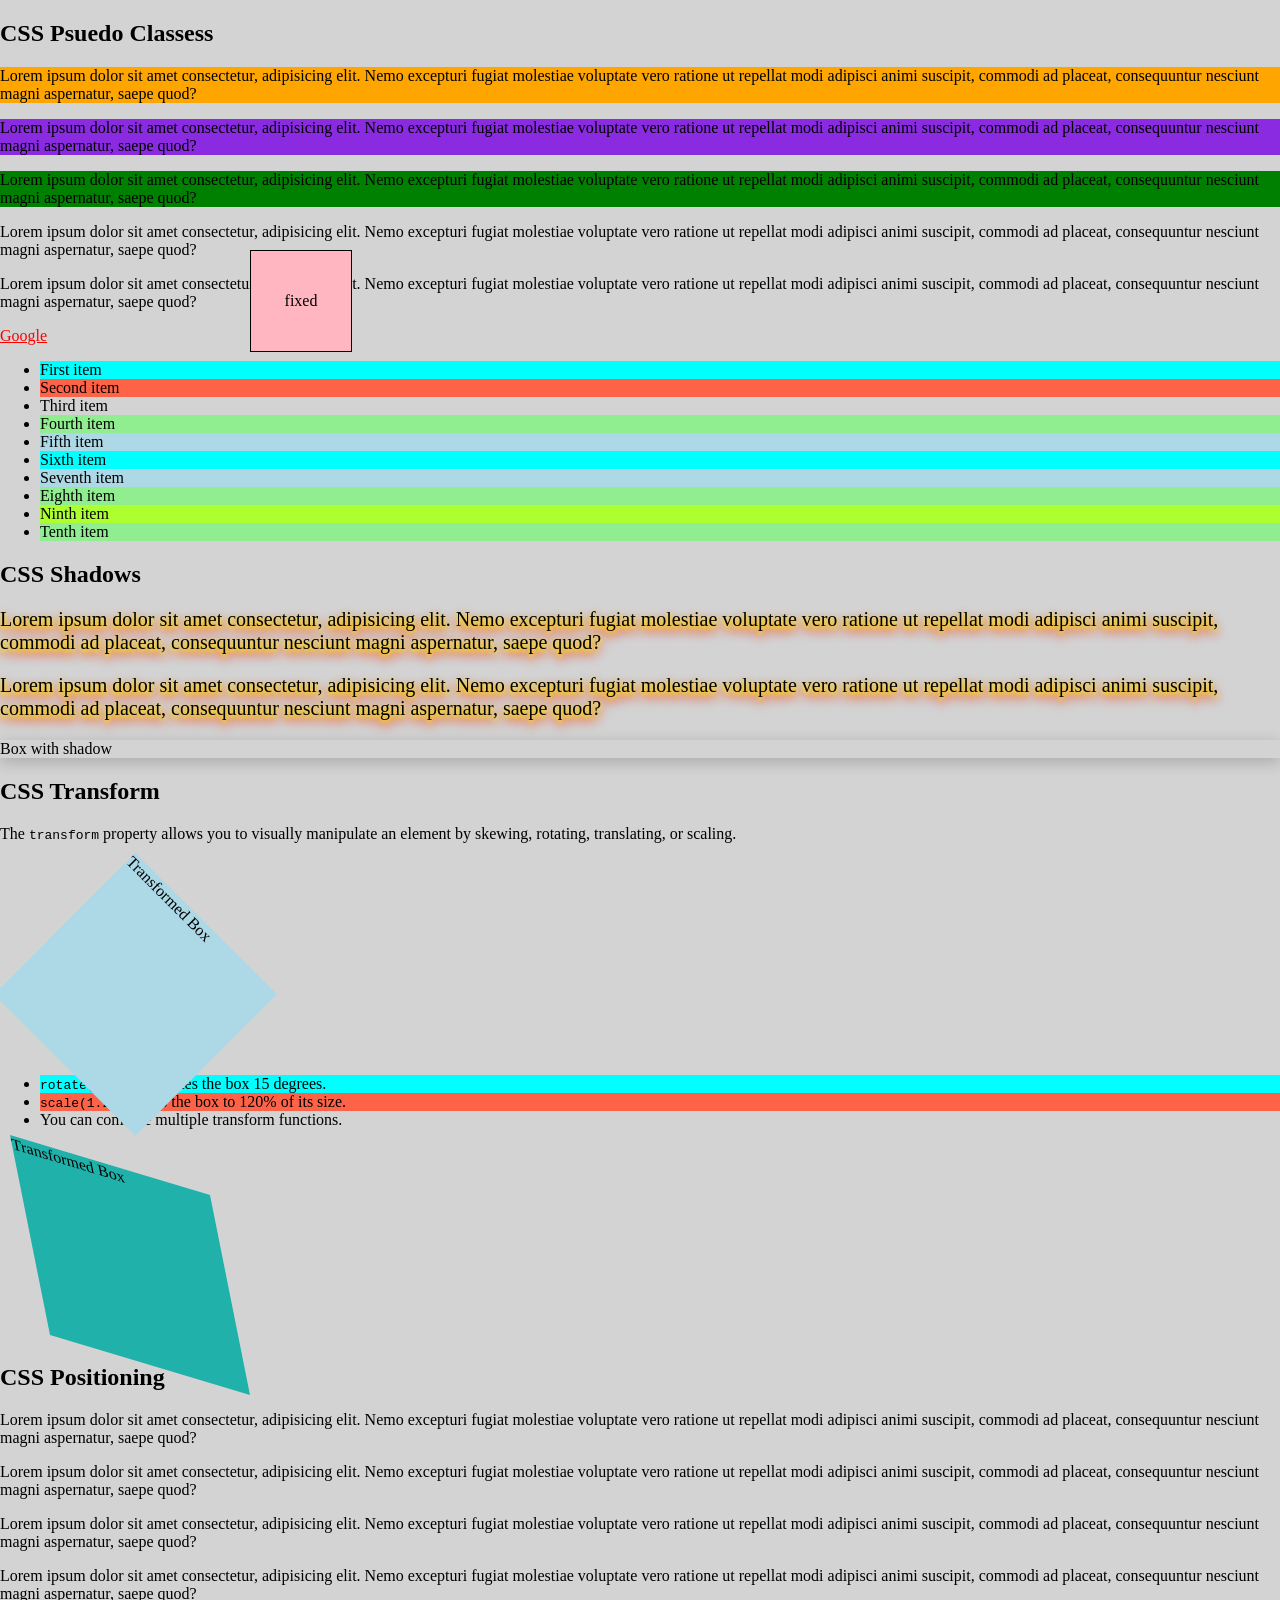
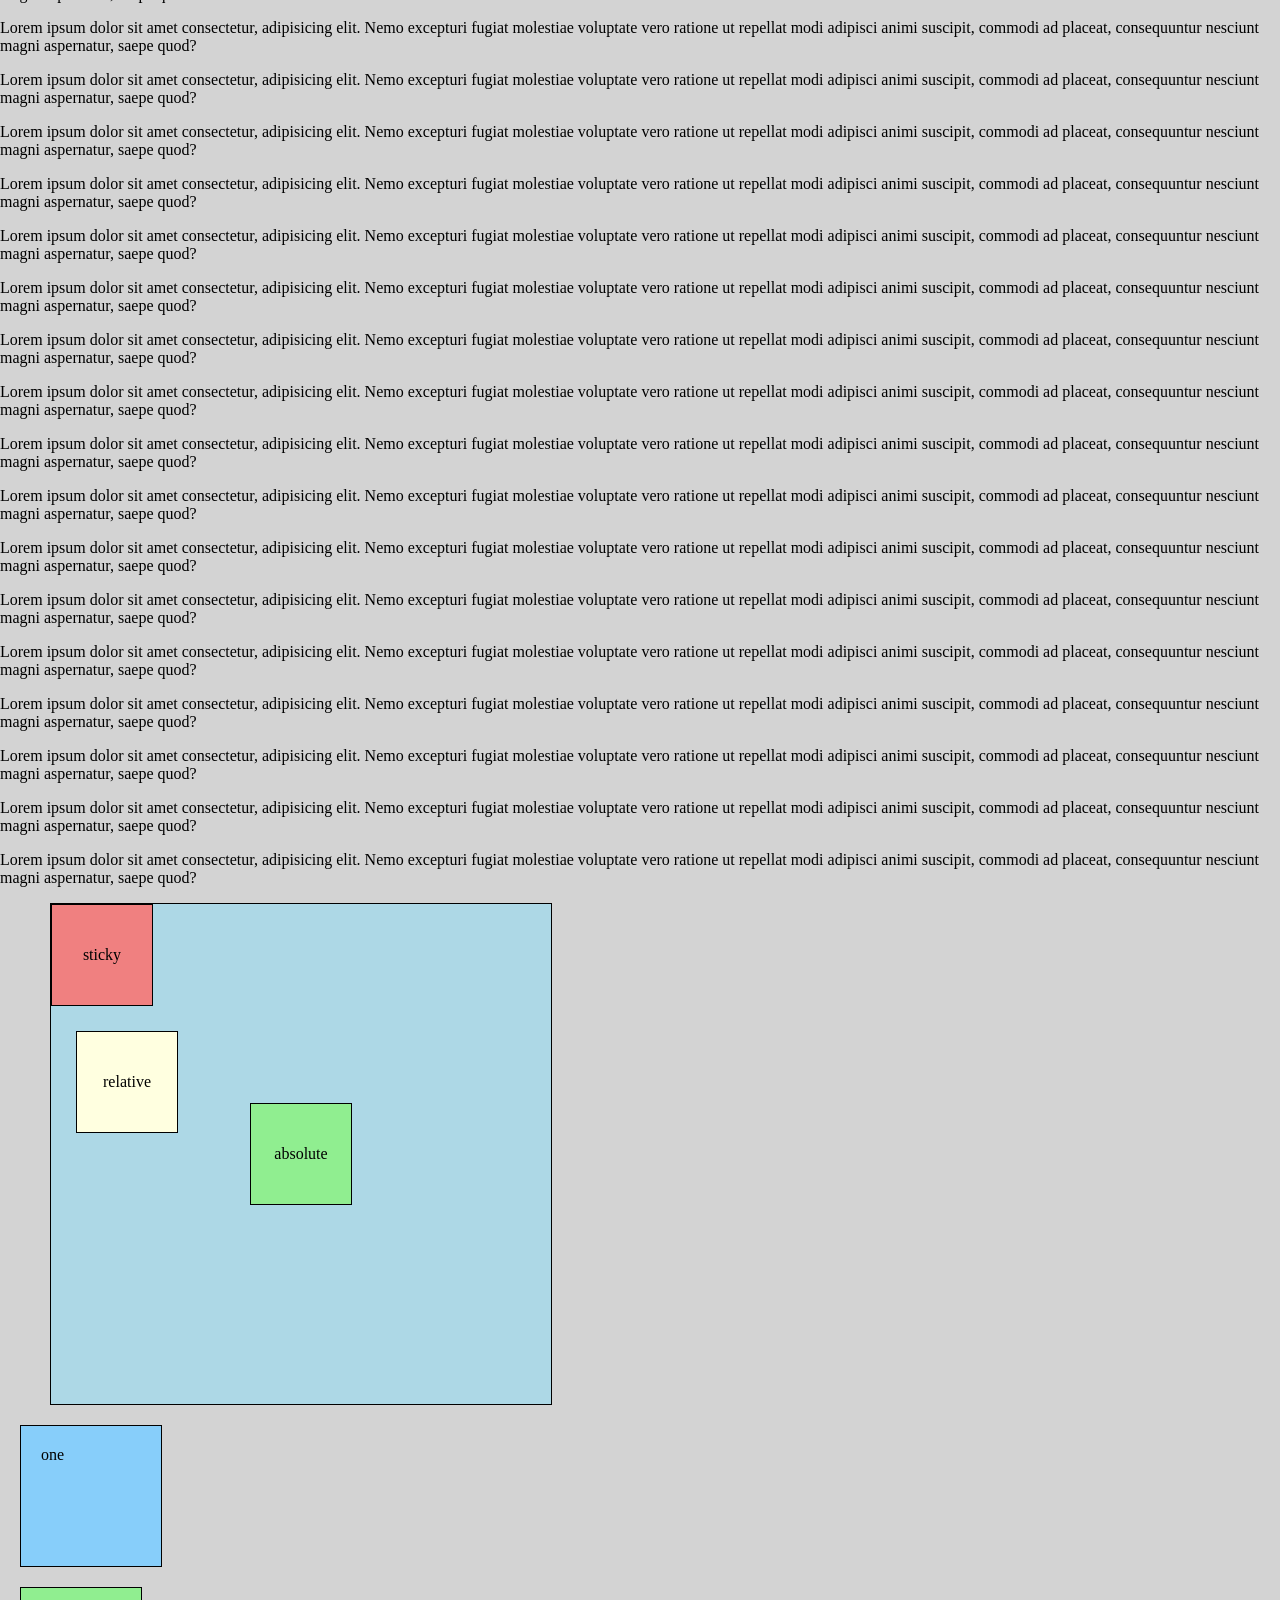
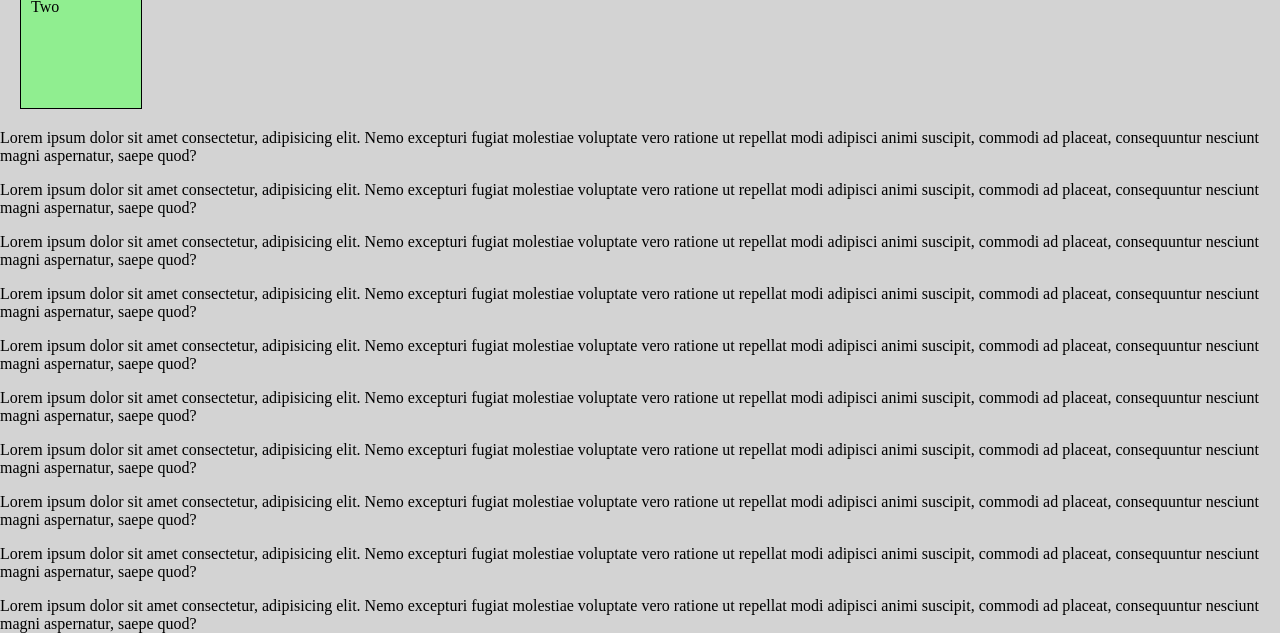
==== Notes/2-CSS/index.html @ 8d278577 "css changes" ====
<!DOCTYPE html>
<html lang="en">
  <head>
    <meta charset="UTF-8" />
    <title>CSS Practice Sample</title>
    <link rel="stylesheet" href="styles.css" />
  </head>
  <body>
    <main>
      <section class="selectors">
        <h1>CSS Psuedo Classess</h1>
        <p>
          Lorem ipsum dolor sit amet consectetur, adipisicing elit. Nemo
          excepturi fugiat molestiae voluptate vero ratione ut repellat modi
          adipisci animi suscipit, commodi ad placeat, consequuntur nesciunt
          magni aspernatur, saepe quod?
        </p>
        <p>
          Lorem ipsum dolor sit amet consectetur, adipisicing elit. Nemo
          excepturi fugiat molestiae voluptate vero ratione ut repellat modi
          adipisci animi suscipit, commodi ad placeat, consequuntur nesciunt
          magni aspernatur, saepe quod?
        </p>
        <p>
          Lorem ipsum dolor sit amet consectetur, adipisicing elit. Nemo
          excepturi fugiat molestiae voluptate vero ratione ut repellat modi
          adipisci animi suscipit, commodi ad placeat, consequuntur nesciunt
          magni aspernatur, saepe quod?
        </p>
        <p>
          Lorem ipsum dolor sit amet consectetur, adipisicing elit. Nemo
          excepturi fugiat molestiae voluptate vero ratione ut repellat modi
          adipisci animi suscipit, commodi ad placeat, consequuntur nesciunt
          magni aspernatur, saepe quod?
        </p>
        <p>
          Lorem ipsum dolor sit amet consectetur, adipisicing elit. Nemo
          excepturi fugiat molestiae voluptate vero ratione ut repellat modi
          adipisci animi suscipit, commodi ad placeat, consequuntur nesciunt
          magni aspernatur, saepe quod?
        </p>
        <a href="https://www.google.com">Google</a>
        <ul>
          <li>First item</li>
          <li>Second item</li>
          <li>Third item</li>
          <li>Fourth item</li>
          <li>Fifth item</li>
          <li>Sixth item</li>
          <li>Seventh item</li>
          <li>Eighth item</li>
          <li>Ninth item</li>
          <li>Tenth item</li>
        </ul>
      </section>
      <section class="shadows">
        <h1>CSS Shadows</h1>
        <p>
          Lorem ipsum dolor sit amet consectetur, adipisicing elit. Nemo
          excepturi fugiat molestiae voluptate vero ratione ut repellat modi
          adipisci animi suscipit, commodi ad placeat, consequuntur nesciunt
          magni aspernatur, saepe quod?
        </p>
        <p>
          Lorem ipsum dolor sit amet consectetur, adipisicing elit. Nemo
          excepturi fugiat molestiae voluptate vero ratione ut repellat modi
          adipisci animi suscipit, commodi ad placeat, consequuntur nesciunt
          magni aspernatur, saepe quod?
        </p>
        <div class="box">Box with shadow</div>
      </section>
      <section>
        <h1>CSS Transform</h1>
        <p>
          The <code>transform</code> property allows you to visually manipulate
          an element by skewing, rotating, translating, or scaling.
        </p>
        <div class="transform">Transformed Box</div>
        <ul>
          <li><code>rotate(15deg)</code>: Rotates the box 15 degrees.</li>
          <li><code>scale(1.2)</code>: Scales the box to 120% of its size.</li>
          <li>You can combine multiple transform functions.</li>
        </ul>
        <div class="matrix">Transformed Box</div>
      </section>
      <section class="positioning">
        <h1>CSS Positioning</h1>
        <p>
          Lorem ipsum dolor sit amet consectetur, adipisicing elit. Nemo
          excepturi fugiat molestiae voluptate vero ratione ut repellat modi
          adipisci animi suscipit, commodi ad placeat, consequuntur nesciunt
          magni aspernatur, saepe quod?
        </p>
        <p>
          Lorem ipsum dolor sit amet consectetur, adipisicing elit. Nemo
          excepturi fugiat molestiae voluptate vero ratione ut repellat modi
          adipisci animi suscipit, commodi ad placeat, consequuntur nesciunt
          magni aspernatur, saepe quod?
        </p>
        <p>
          Lorem ipsum dolor sit amet consectetur, adipisicing elit. Nemo
          excepturi fugiat molestiae voluptate vero ratione ut repellat modi
          adipisci animi suscipit, commodi ad placeat, consequuntur nesciunt
          magni aspernatur, saepe quod?
        </p>
        <p>
          Lorem ipsum dolor sit amet consectetur, adipisicing elit. Nemo
          excepturi fugiat molestiae voluptate vero ratione ut repellat modi
          adipisci animi suscipit, commodi ad placeat, consequuntur nesciunt
          magni aspernatur, saepe quod?
        </p>
        <p>
          Lorem ipsum dolor sit amet consectetur, adipisicing elit. Nemo
          excepturi fugiat molestiae voluptate vero ratione ut repellat modi
          adipisci animi suscipit, commodi ad placeat, consequuntur nesciunt
          magni aspernatur, saepe quod?
        </p>
        <p>
          Lorem ipsum dolor sit amet consectetur, adipisicing elit. Nemo
          excepturi fugiat molestiae voluptate vero ratione ut repellat modi
          adipisci animi suscipit, commodi ad placeat, consequuntur nesciunt
          magni aspernatur, saepe quod?
        </p>
        <p>
          Lorem ipsum dolor sit amet consectetur, adipisicing elit. Nemo
          excepturi fugiat molestiae voluptate vero ratione ut repellat modi
          adipisci animi suscipit, commodi ad placeat, consequuntur nesciunt
          magni aspernatur, saepe quod?
        </p>
        <p>
          Lorem ipsum dolor sit amet consectetur, adipisicing elit. Nemo
          excepturi fugiat molestiae voluptate vero ratione ut repellat modi
          adipisci animi suscipit, commodi ad placeat, consequuntur nesciunt
          magni aspernatur, saepe quod?
        </p>
        <p>
          Lorem ipsum dolor sit amet consectetur, adipisicing elit. Nemo
          excepturi fugiat molestiae voluptate vero ratione ut repellat modi
          adipisci animi suscipit, commodi ad placeat, consequuntur nesciunt
          magni aspernatur, saepe quod?
        </p>
        <p>
          Lorem ipsum dolor sit amet consectetur, adipisicing elit. Nemo
          excepturi fugiat molestiae voluptate vero ratione ut repellat modi
          adipisci animi suscipit, commodi ad placeat, consequuntur nesciunt
          magni aspernatur, saepe quod?
        </p>
        <p>
          Lorem ipsum dolor sit amet consectetur, adipisicing elit. Nemo
          excepturi fugiat molestiae voluptate vero ratione ut repellat modi
          adipisci animi suscipit, commodi ad placeat, consequuntur nesciunt
          magni aspernatur, saepe quod?
        </p>
        <p>
          Lorem ipsum dolor sit amet consectetur, adipisicing elit. Nemo
          excepturi fugiat molestiae voluptate vero ratione ut repellat modi
          adipisci animi suscipit, commodi ad placeat, consequuntur nesciunt
          magni aspernatur, saepe quod?
        </p>
        <p>
          Lorem ipsum dolor sit amet consectetur, adipisicing elit. Nemo
          excepturi fugiat molestiae voluptate vero ratione ut repellat modi
          adipisci animi suscipit, commodi ad placeat, consequuntur nesciunt
          magni aspernatur, saepe quod?
        </p>
        <p>
          Lorem ipsum dolor sit amet consectetur, adipisicing elit. Nemo
          excepturi fugiat molestiae voluptate vero ratione ut repellat modi
          adipisci animi suscipit, commodi ad placeat, consequuntur nesciunt
          magni aspernatur, saepe quod?
        </p>
        <p>
          Lorem ipsum dolor sit amet consectetur, adipisicing elit. Nemo
          excepturi fugiat molestiae voluptate vero ratione ut repellat modi
          adipisci animi suscipit, commodi ad placeat, consequuntur nesciunt
          magni aspernatur, saepe quod?
        </p>
        <p>
          Lorem ipsum dolor sit amet consectetur, adipisicing elit. Nemo
          excepturi fugiat molestiae voluptate vero ratione ut repellat modi
          adipisci animi suscipit, commodi ad placeat, consequuntur nesciunt
          magni aspernatur, saepe quod?
        </p>
        <p>
          Lorem ipsum dolor sit amet consectetur, adipisicing elit. Nemo
          excepturi fugiat molestiae voluptate vero ratione ut repellat modi
          adipisci animi suscipit, commodi ad placeat, consequuntur nesciunt
          magni aspernatur, saepe quod?
        </p>
        <p>
          Lorem ipsum dolor sit amet consectetur, adipisicing elit. Nemo
          excepturi fugiat molestiae voluptate vero ratione ut repellat modi
          adipisci animi suscipit, commodi ad placeat, consequuntur nesciunt
          magni aspernatur, saepe quod?
        </p>
        <p>
          Lorem ipsum dolor sit amet consectetur, adipisicing elit. Nemo
          excepturi fugiat molestiae voluptate vero ratione ut repellat modi
          adipisci animi suscipit, commodi ad placeat, consequuntur nesciunt
          magni aspernatur, saepe quod?
        </p>
        <p>
          Lorem ipsum dolor sit amet consectetur, adipisicing elit. Nemo
          excepturi fugiat molestiae voluptate vero ratione ut repellat modi
          adipisci animi suscipit, commodi ad placeat, consequuntur nesciunt
          magni aspernatur, saepe quod?
        </p>
        <p>
          Lorem ipsum dolor sit amet consectetur, adipisicing elit. Nemo
          excepturi fugiat molestiae voluptate vero ratione ut repellat modi
          adipisci animi suscipit, commodi ad placeat, consequuntur nesciunt
          magni aspernatur, saepe quod?
        </p>
        <div id="box1">
          <div id="static">static</div>
          <div id="relative">relative</div>
          <div id="absolute">absolute</div>
          <div id="sticky">sticky</div>
          <div id="fixed">fixed</div>
        </div>
        <div class="one">one</div>
        <div class="two">Two</div>
        <p>
          Lorem ipsum dolor sit amet consectetur, adipisicing elit. Nemo
          excepturi fugiat molestiae voluptate vero ratione ut repellat modi
          adipisci animi suscipit, commodi ad placeat, consequuntur nesciunt
          magni aspernatur, saepe quod?
        </p>
        <p>
          Lorem ipsum dolor sit amet consectetur, adipisicing elit. Nemo
          excepturi fugiat molestiae voluptate vero ratione ut repellat modi
          adipisci animi suscipit, commodi ad placeat, consequuntur nesciunt
          magni aspernatur, saepe quod?
        </p>
        <p>
          Lorem ipsum dolor sit amet consectetur, adipisicing elit. Nemo
          excepturi fugiat molestiae voluptate vero ratione ut repellat modi
          adipisci animi suscipit, commodi ad placeat, consequuntur nesciunt
          magni aspernatur, saepe quod?
        </p>
        <p>
          Lorem ipsum dolor sit amet consectetur, adipisicing elit. Nemo
          excepturi fugiat molestiae voluptate vero ratione ut repellat modi
          adipisci animi suscipit, commodi ad placeat, consequuntur nesciunt
          magni aspernatur, saepe quod?
        </p>
        <p>
          Lorem ipsum dolor sit amet consectetur, adipisicing elit. Nemo
          excepturi fugiat molestiae voluptate vero ratione ut repellat modi
          adipisci animi suscipit, commodi ad placeat, consequuntur nesciunt
          magni aspernatur, saepe quod?
        </p>
        <p>
          Lorem ipsum dolor sit amet consectetur, adipisicing elit. Nemo
          excepturi fugiat molestiae voluptate vero ratione ut repellat modi
          adipisci animi suscipit, commodi ad placeat, consequuntur nesciunt
          magni aspernatur, saepe quod?
        </p>
        <p>
          Lorem ipsum dolor sit amet consectetur, adipisicing elit. Nemo
          excepturi fugiat molestiae voluptate vero ratione ut repellat modi
          adipisci animi suscipit, commodi ad placeat, consequuntur nesciunt
          magni aspernatur, saepe quod?
        </p>
        <p>
          Lorem ipsum dolor sit amet consectetur, adipisicing elit. Nemo
          excepturi fugiat molestiae voluptate vero ratione ut repellat modi
          adipisci animi suscipit, commodi ad placeat, consequuntur nesciunt
          magni aspernatur, saepe quod?
        </p>
        <p>
          Lorem ipsum dolor sit amet consectetur, adipisicing elit. Nemo
          excepturi fugiat molestiae voluptate vero ratione ut repellat modi
          adipisci animi suscipit, commodi ad placeat, consequuntur nesciunt
          magni aspernatur, saepe quod?
        </p>
        <p>
          Lorem ipsum dolor sit amet consectetur, adipisicing elit. Nemo
          excepturi fugiat molestiae voluptate vero ratione ut repellat modi
          adipisci animi suscipit, commodi ad placeat, consequuntur nesciunt
          magni aspernatur, saepe quod?
        </p>
      </section>
    </main>
  </body>
</html>
---- Notes/2-CSS/styles.css ----
body {
  margin: 0px;
  background-color: lightgray;
}
html {
  height: 100%;
}

/********************************************************************************************************************/
/* CSS Psuedo classess*/
/* unvisited link */
a:link {
  color: red;
}

/* visited link */
a:visited {
  color: green;
}

/* mouse over link */
a:hover {
  color: yellow;
}

/* selected link */
a:active {
  color: blue;
}

li:nth-child(odd) {
  /* Selects every odd element */
  background-color: lightblue;
}
li:nth-child(even) {
  /* Selects every even element */
  background-color: lightgreen;
}
li:nth-child(2) {
  /* Selects the second element */
  background-color: lightcoral;
}
li:nth-child(3n) {
  /* Selects every third element */
  background-color: lightgrey;
}
li:nth-child(5n + 1) {
  /* Selects every fifth element starting from the first */
  background-color: cyan;
}
li:nth-last-child(2) {
  /* Selects the second last element of its type */
  background-color: greenyellow;
}
li:nth-of-type(2) {
  /* Selects the second element of its type */
  background-color: tomato;
}

.selectors p:nth-of-type(2) {
  /* Selects the second paragraph of its type */
  background-color: blueviolet;
}

.selectors p:nth-child(2) {
  /* Selects the second child of the parent */
  background-color: orange;
}

.selectors {
  p:nth-child(4) {
    /* Selects the fourth child of the parent */
    background-color: green;
  }
}

/********************************************************************************************************************/
/* CSS for text shadows */
.shadows p {
  font-size: 20px;
  text-shadow: 0px 2px 4px yellow, 0px 4px 8px orange, 0px 6px 12px red;
}
.box {
  box-shadow: 0 4px 16px rgba(0, 0, 0, 0.2);
}

/***********************************************************************************************************************/
/* CSS for Transform */
.transform {
  width: 200px;
  height: 200px;
  background-color: lightblue;
  transform: rotate(45deg) translateX(50px);
  transition: transform 0.5s ease-in-out;
}
.transform:hover {
  transform: rotate(0deg) translateX(0px);
}
.matrix {
  width: 200px;
  height: 200px;
  background-color: lightseagreen;
  /* matrix(a, b, c, d, tx, ty)
    a = scaleX, b = skewY, c = skewX, d = scaleY, tx = translateX, ty = translateY */
  transform: matrix(1, 0.3, 0.2, 1, 30, 20);
  transition: transform 0.5s;
}
.matrix:hover {
  transform: matrix(1, 0, 0, 1, 0, 0);
}

/********************************************************************************************************************/
/* CSS for different positioning examples and box styles */
#box1 {
  border: 1px solid;
  width: 500px;
  height: 500px;
  background-color: lightblue;
  position: relative;
  left: 50px;
}
#absolute {
  border: 1px solid;
  width: 100px;
  height: 100px;
  background-color: lightgreen;
  display: flex;
  align-items: center;
  justify-content: center;
  position: absolute;
  top: 50%;
  left: 50%;
  transform: translate(-50%, -50%);
}
#sticky {
  border: 1px solid;
  width: 100px;
  height: 100px;
  background-color: lightcoral;
  display: flex;
  align-items: center;
  justify-content: center;
  position: sticky;
  top: 0px;
  bottom: 0px;
}
#fixed {
  border: 1px solid;
  width: 100px;
  height: 100px;
  background-color: lightpink;
  display: flex;
  align-items: center;
  justify-content: center;
  position: fixed;
  top: 250px;
  left: 250px;
}
#relative {
  border: 1px solid;
  width: 100px;
  height: 100px;
  background-color: lightyellow;
  display: flex;
  align-items: center;
  justify-content: center;
  position: relative;
  top: 25px;
  left: 25px;
}
#static {
  border: 1px solid;
  width: 100px;
  height: 100px;
  background-color: lightcyan;
  display: flex;
  align-items: center;
  justify-content: center;
  position: static;
}
.one {
  border: 1px solid black;
  width: 100px;
  height: 100px;
  background-color: lightskyblue;
  margin: 20px;
  padding: 20px;
}
.two {
  border: 1px solid black;
  width: 100px;
  height: 100px;
  background-color: lightgreen;
  margin: 20px;
  padding: 10px;
}
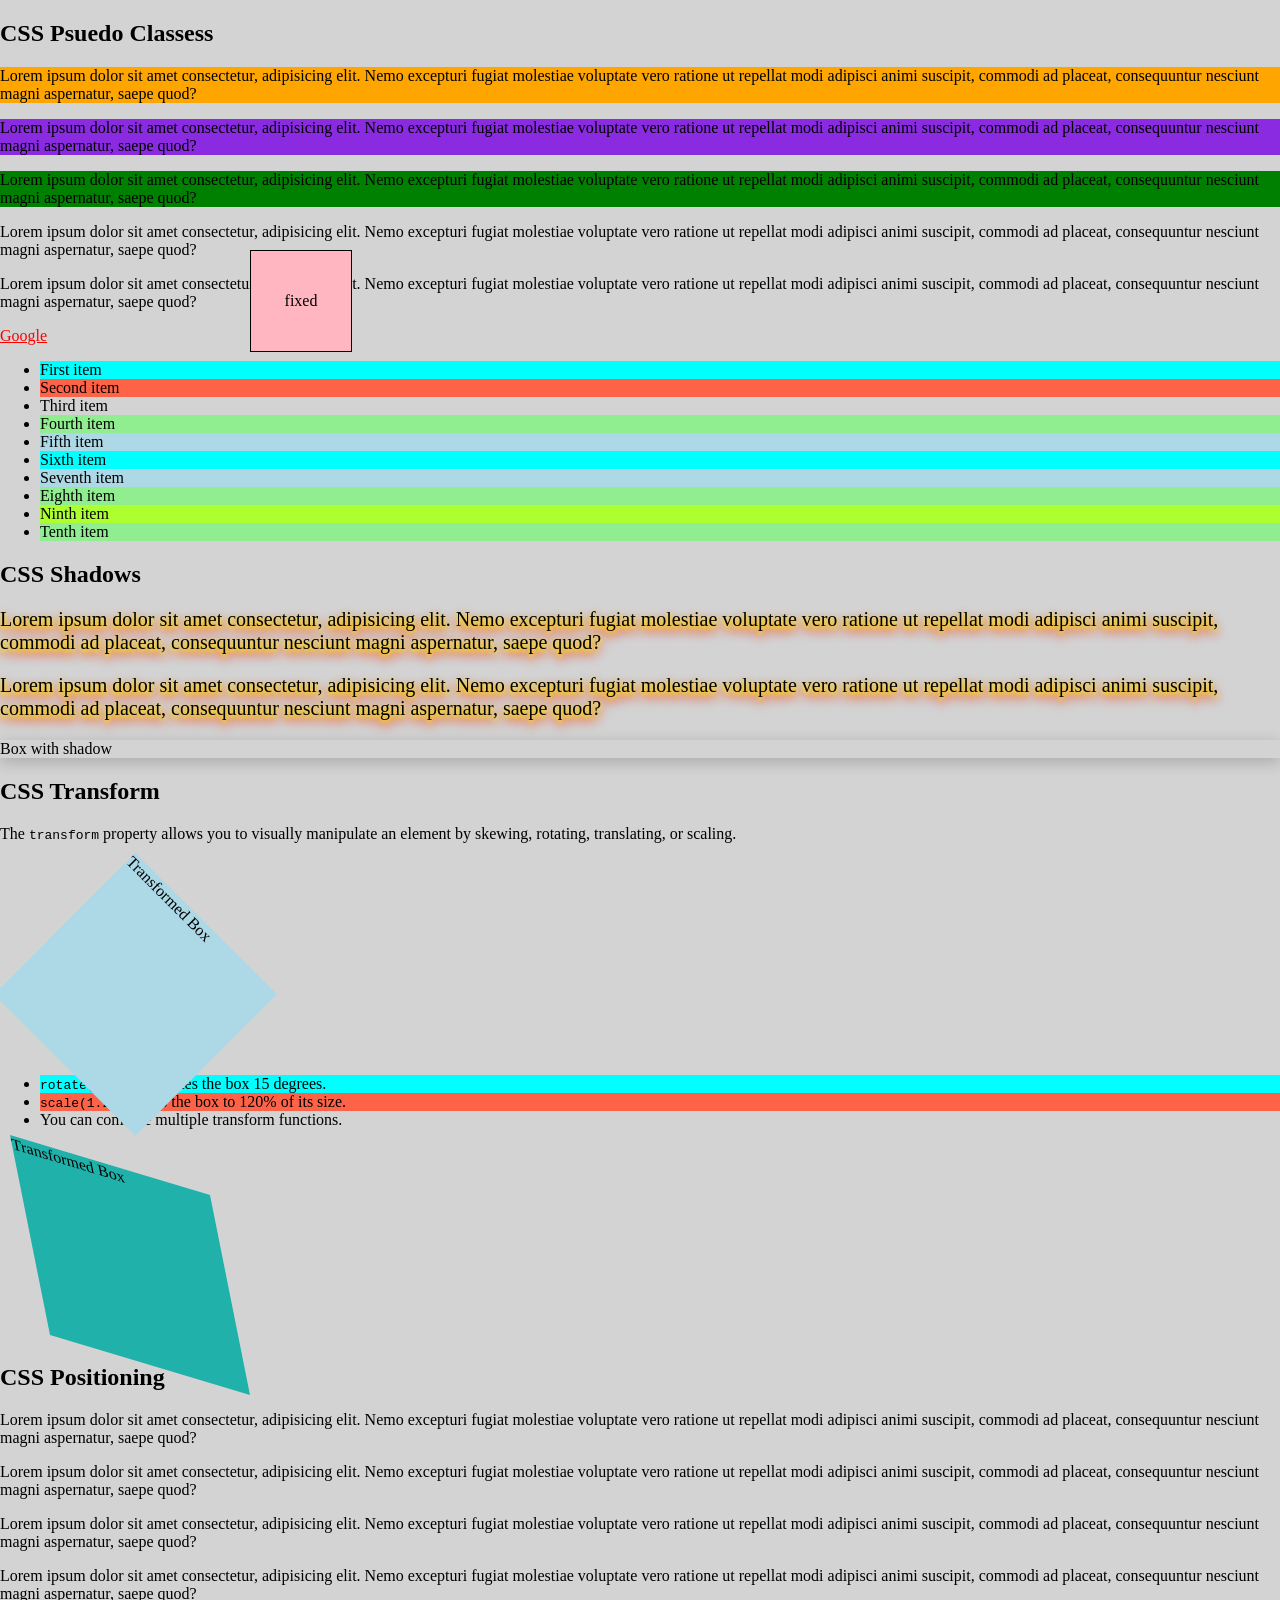
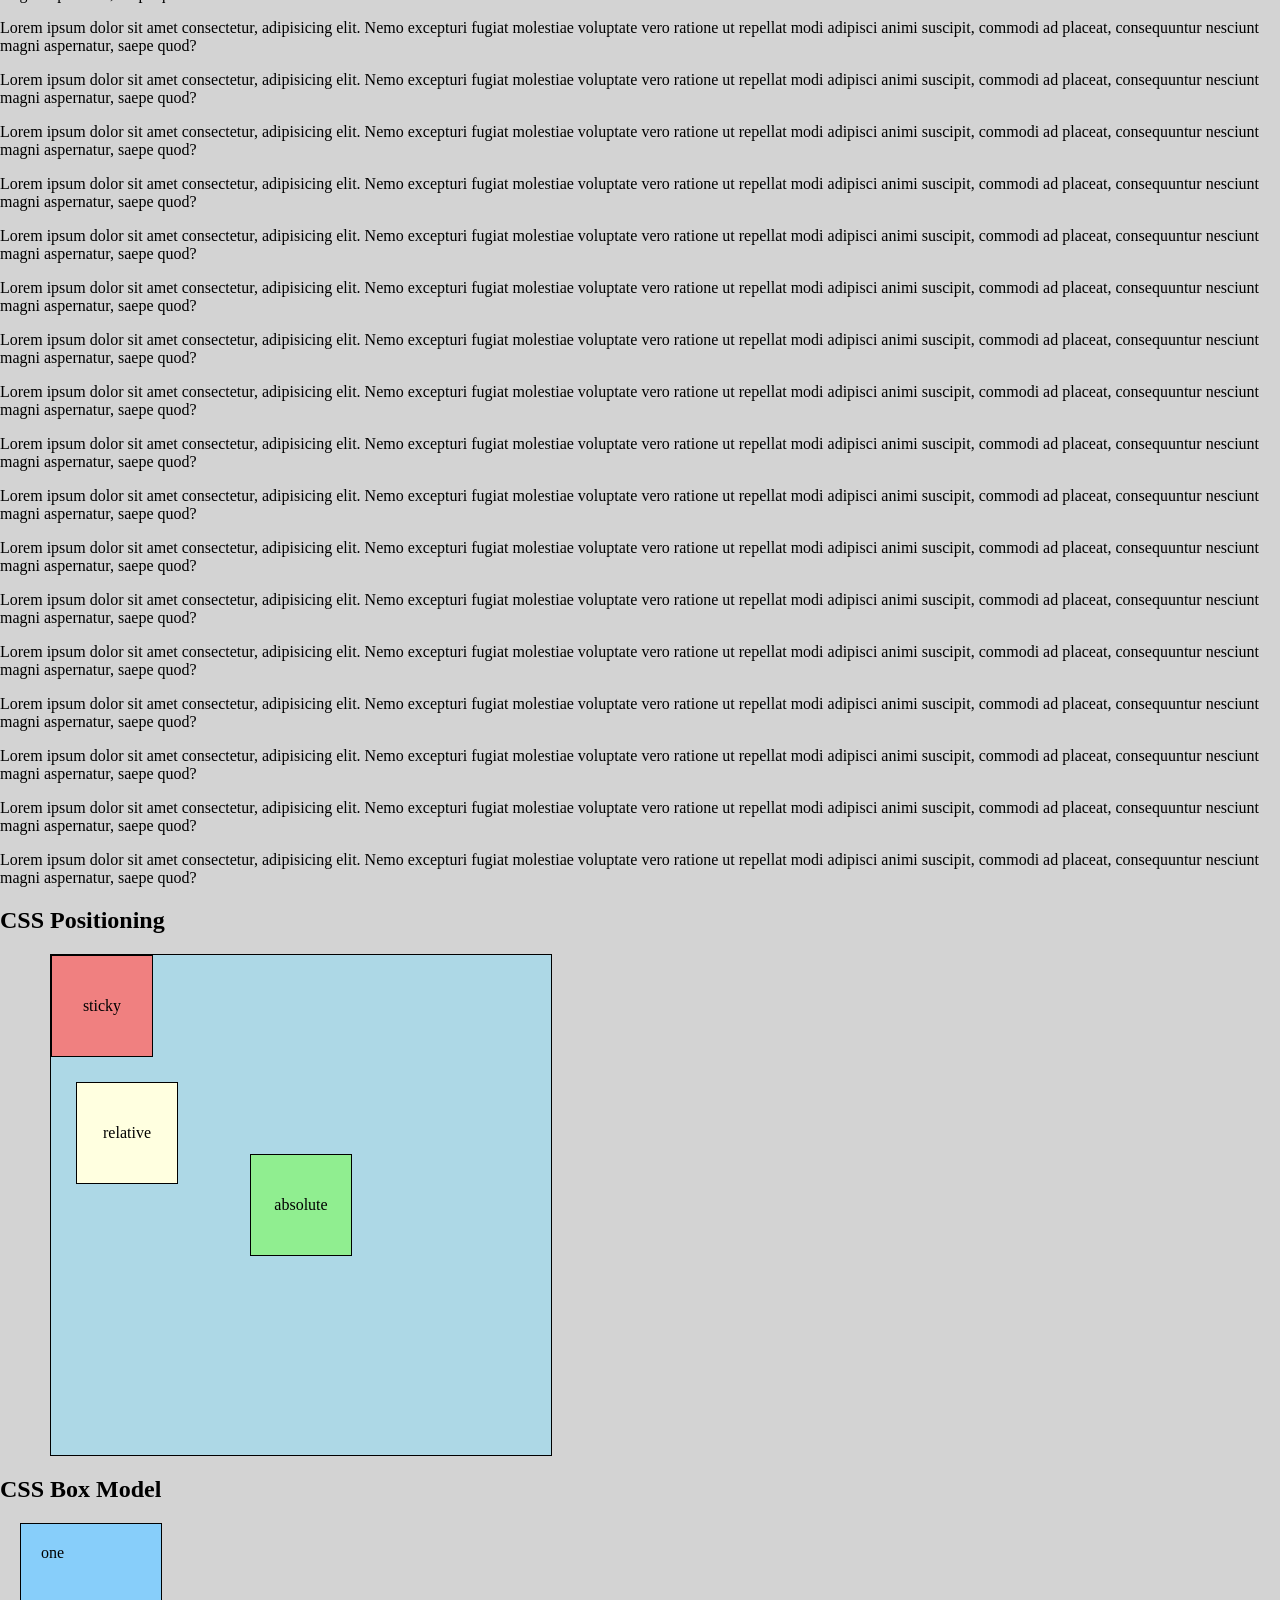
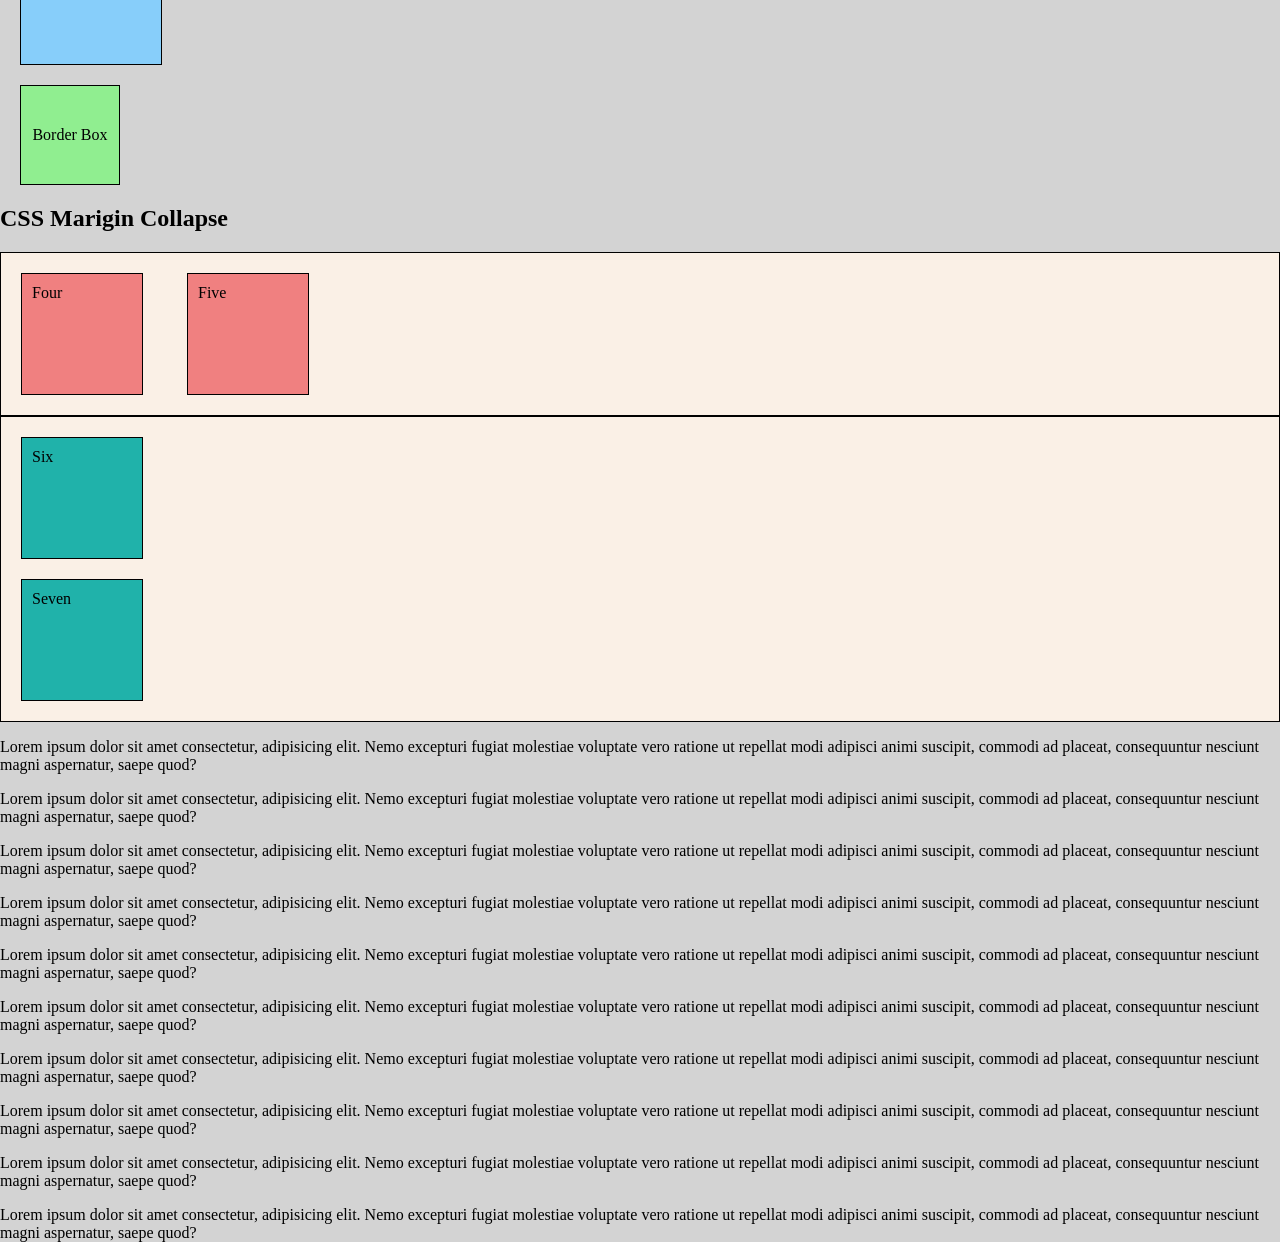
==== commit 5070b76a: "css box model and margin collapse" ====
--- a/Notes/2-CSS/index.html
+++ b/Notes/2-CSS/index.html
@@ -211,6 +211,7 @@
           adipisci animi suscipit, commodi ad placeat, consequuntur nesciunt
           magni aspernatur, saepe quod?
         </p>
+        <h2>CSS Positioning</h2>
         <div id="box1">
           <div id="static">static</div>
           <div id="relative">relative</div>
@@ -218,8 +219,18 @@
           <div id="sticky">sticky</div>
           <div id="fixed">fixed</div>
         </div>
+        <h2>CSS Box Model</h2>
         <div class="one">one</div>
-        <div class="two">Two</div>
+        <div class="two">Border Box</div>
+        <h2>CSS Marigin Collapse</h2>
+        <div class="three">
+          <div class="four">Four</div>
+          <div class="four">Five</div>
+        </div>
+        <div class="three">
+          <div class="six">Six</div>
+          <div class="six">Seven</div>
+        </div>
         <p>
           Lorem ipsum dolor sit amet consectetur, adipisicing elit. Nemo
           excepturi fugiat molestiae voluptate vero ratione ut repellat modi
--- a/Notes/2-CSS/styles.css
+++ b/Notes/2-CSS/styles.css
@@ -191,6 +191,46 @@
   width: 100px;
   height: 100px;
   background-color: lightgreen;
+  display: flex;
+  align-items: center;
+  justify-content: center;
   margin: 20px;
   padding: 10px;
-}
+  box-sizing: border-box; /* Includes padding and border in the element's total width and height, but margin is not added*/
+}
+
+.three {
+  /* display: flex;
+  flex-direction: column; */
+  /* padding: 10px; */
+  border: 1px solid black;
+  background-color: linen;
+}
+
+/********************************************************************************************************************/
+/* Margin Collapse */
+/*
+  Margin collapse occurs when the vertical margins of adjacent block-level elements combine into a single margin.
+  Only the largest margin value is used, not the sum.
+  This typically happens between parent and first/last child, or between siblings.
+  Horizontal margins do not collapse.
+  Padding, borders, or inline content between elements prevent margin collapse.
+*/
+
+.four {
+  display: inline-block;
+  background-color: lightcoral;
+  width: 100px;
+  height: 100px;
+  margin: 20px;
+  padding: 10px;
+  border: 1px solid black;
+}
+.six {
+  background-color: lightseagreen;
+  width: 100px;
+  height: 100px;
+  margin: 20px;
+  padding: 10px;
+  border: 1px solid black;
+}
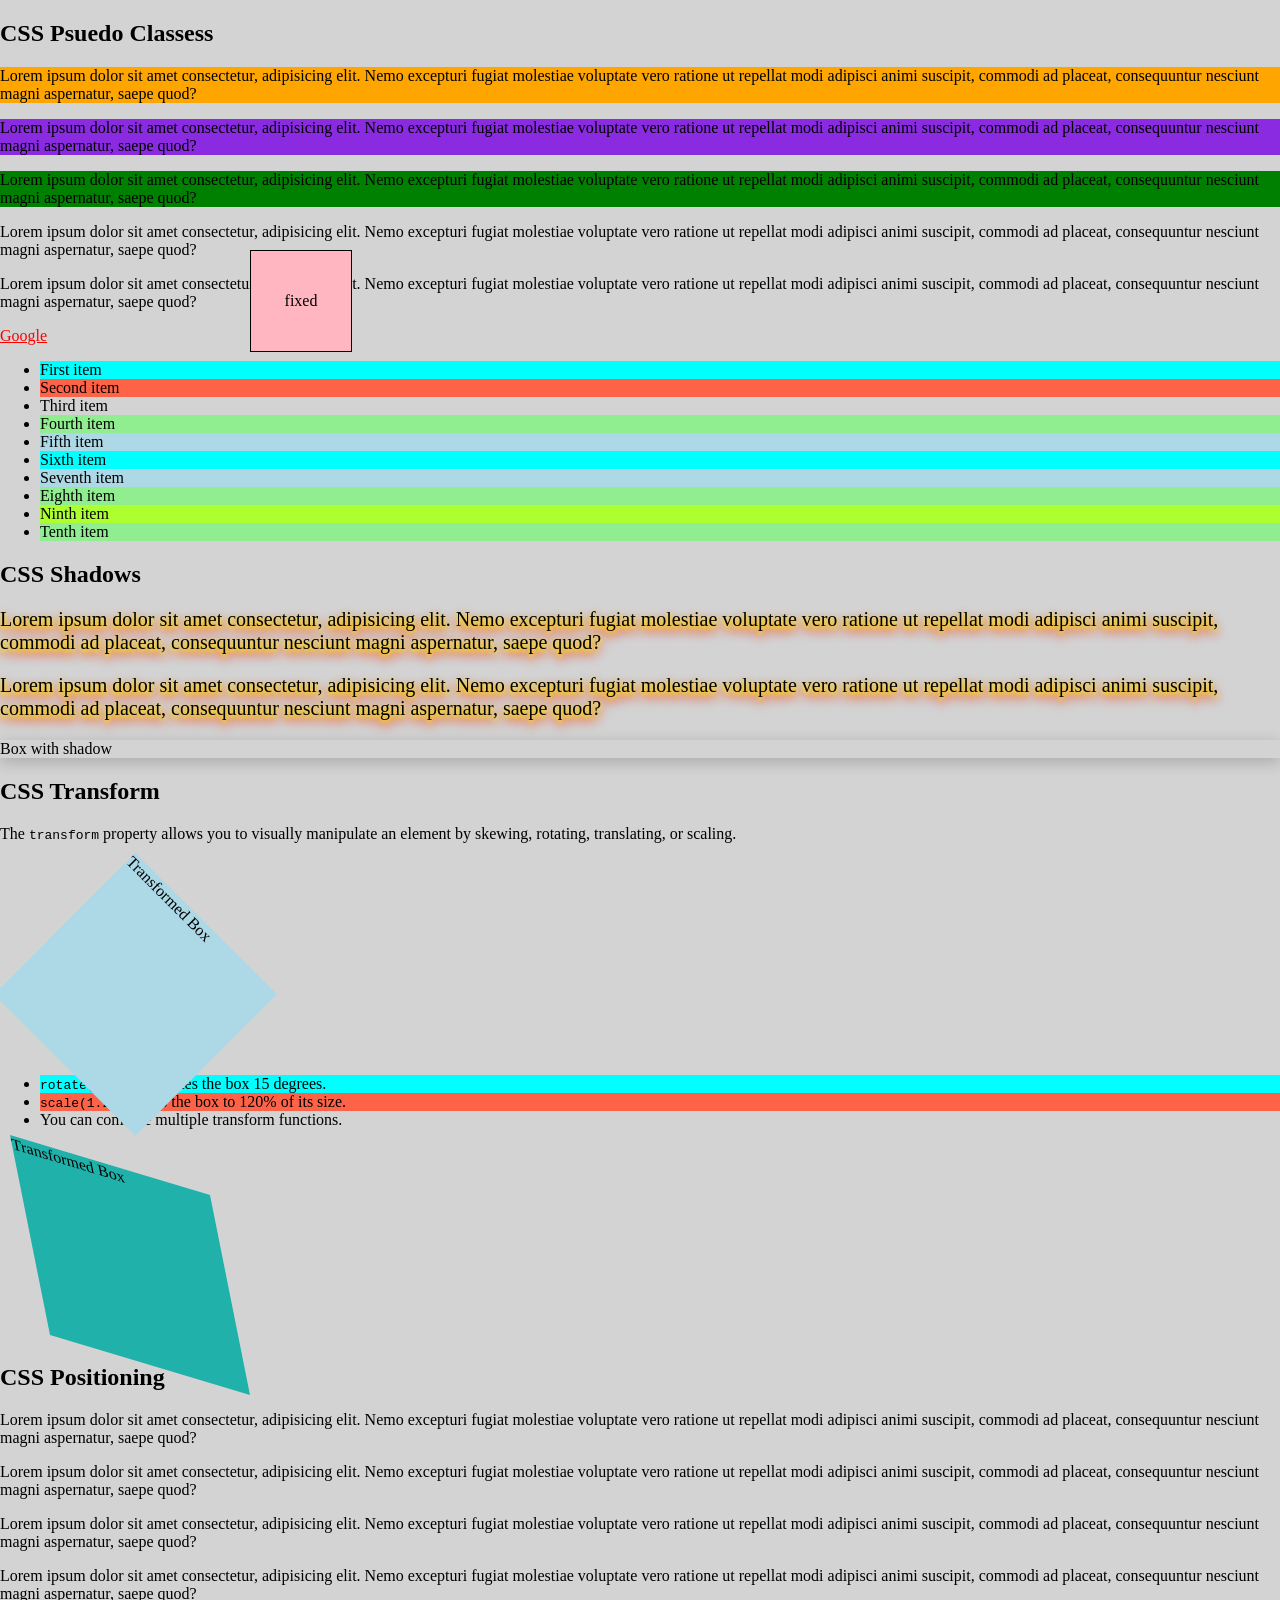
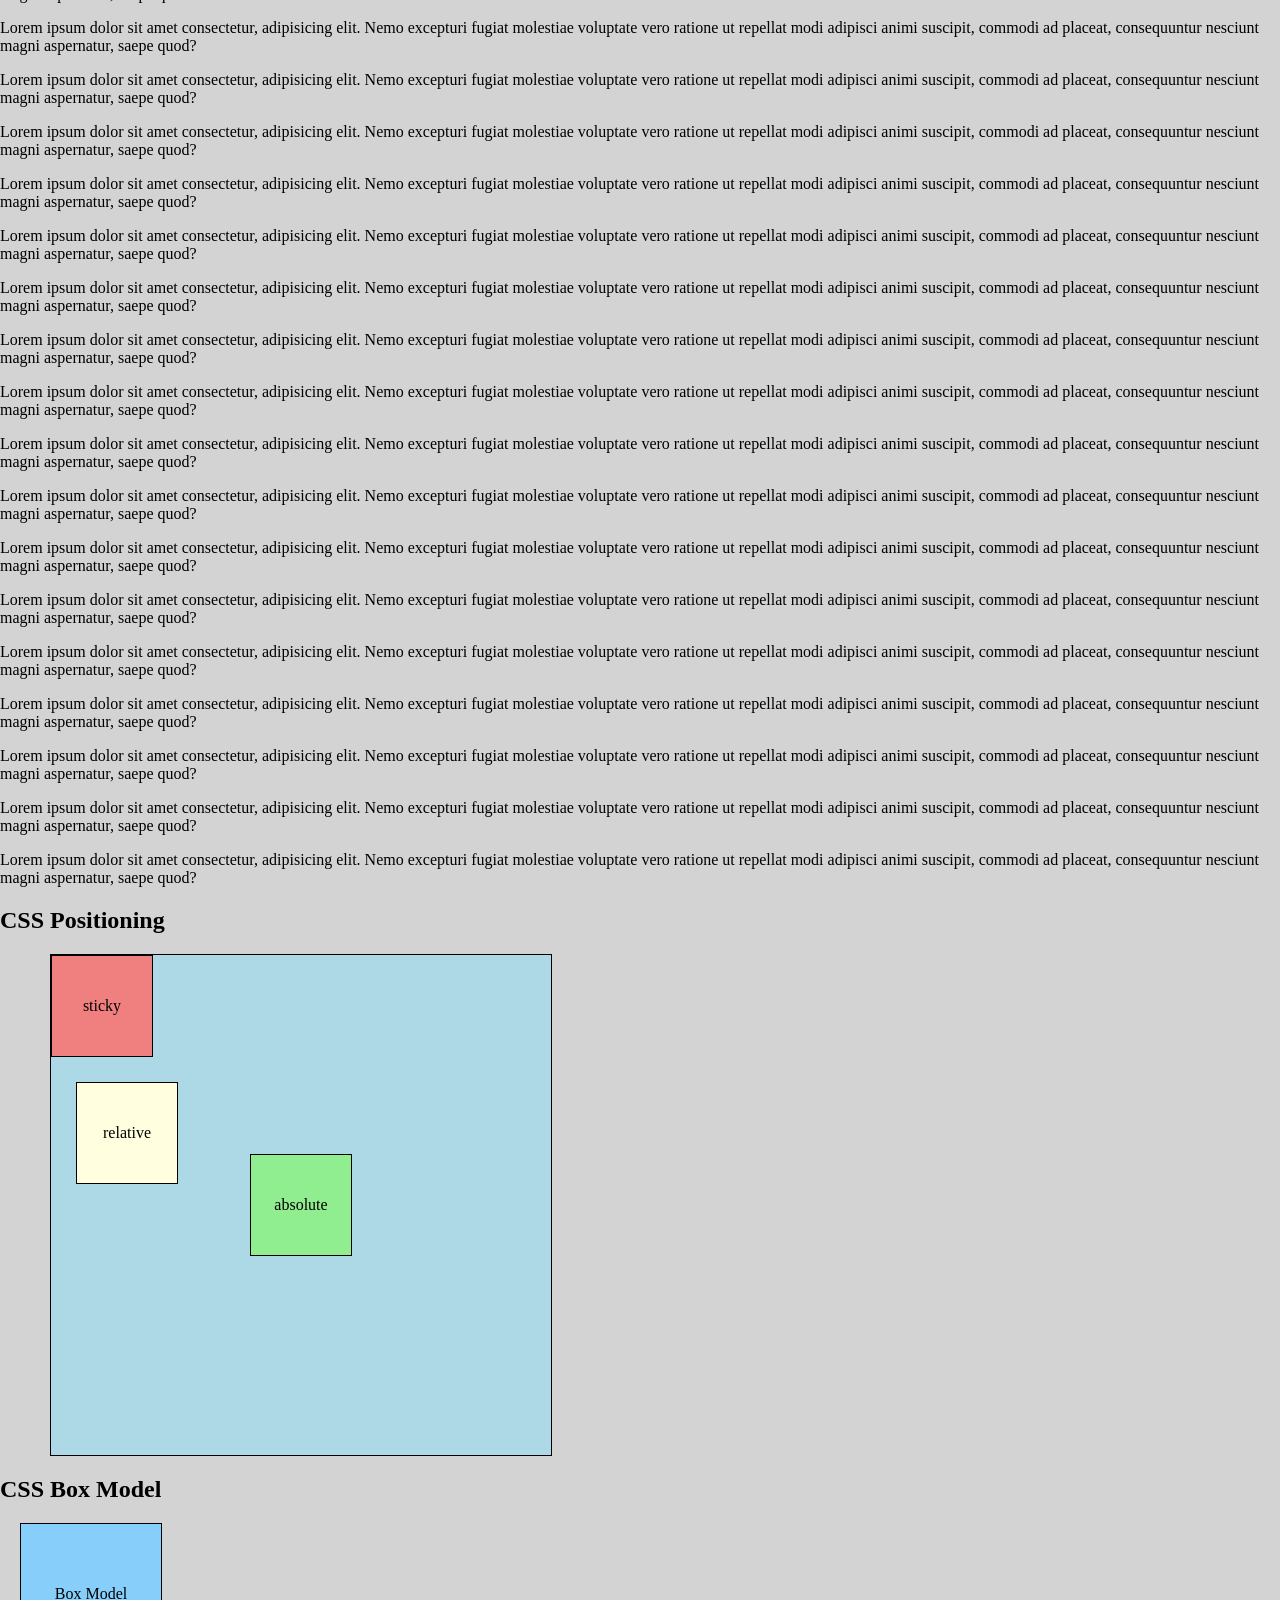
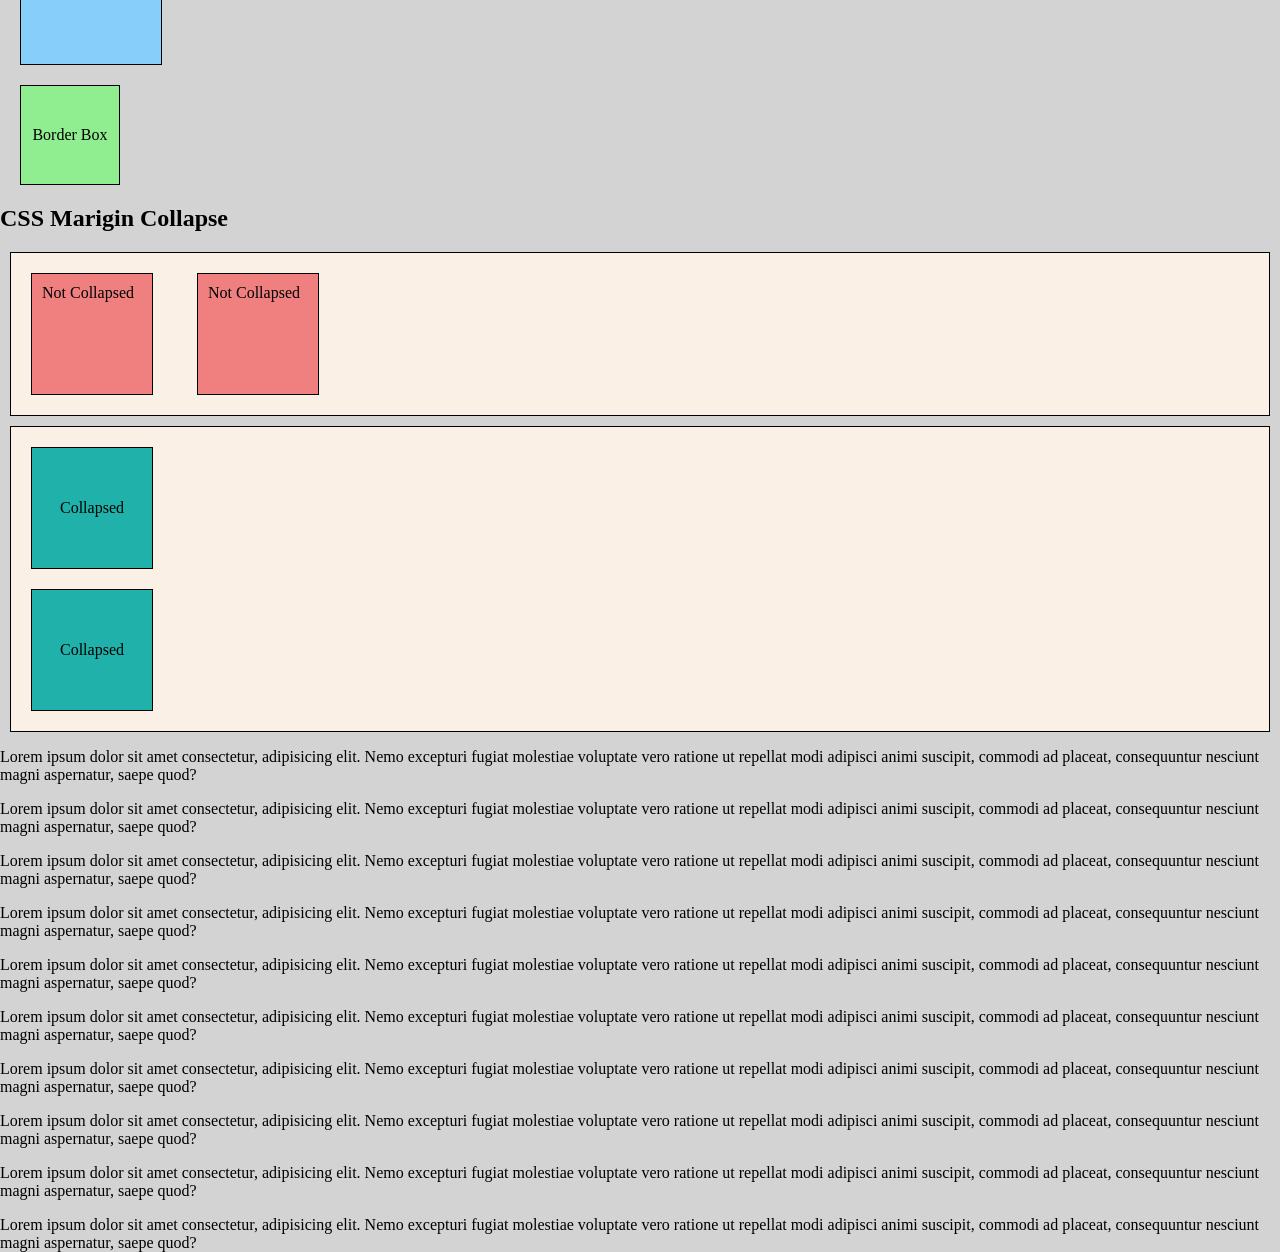
==== commit f3db5670: "changes" ====
--- a/Notes/2-CSS/index.html
+++ b/Notes/2-CSS/index.html
@@ -220,16 +220,16 @@
           <div id="fixed">fixed</div>
         </div>
         <h2>CSS Box Model</h2>
-        <div class="one">one</div>
-        <div class="two">Border Box</div>
+        <div class="box-model">Box Model</div>
+        <div class="border-box">Border Box</div>
         <h2>CSS Marigin Collapse</h2>
-        <div class="three">
-          <div class="four">Four</div>
-          <div class="four">Five</div>
+        <div class="margin-not-collapse">
+          <div class="item">Not Collapsed</div>
+          <div class="item">Not Collapsed</div>
         </div>
-        <div class="three">
-          <div class="six">Six</div>
-          <div class="six">Seven</div>
+        <div class="margin-collapse">
+          <div class="item">Collapsed</div>
+          <div class="item">Collapsed</div>
         </div>
         <p>
           Lorem ipsum dolor sit amet consectetur, adipisicing elit. Nemo
--- a/Notes/2-CSS/styles.css
+++ b/Notes/2-CSS/styles.css
@@ -155,6 +155,7 @@
   position: fixed;
   top: 250px;
   left: 250px;
+  z-index: 1;
 }
 #relative {
   border: 1px solid;
@@ -178,15 +179,18 @@
   justify-content: center;
   position: static;
 }
-.one {
+.box-model {
   border: 1px solid black;
   width: 100px;
   height: 100px;
   background-color: lightskyblue;
   margin: 20px;
   padding: 20px;
-}
-.two {
+  display: flex;
+  align-items: center;
+  justify-content: center;
+}
+.border-box {
   border: 1px solid black;
   width: 100px;
   height: 100px;
@@ -197,14 +201,6 @@
   margin: 20px;
   padding: 10px;
   box-sizing: border-box; /* Includes padding and border in the element's total width and height, but margin is not added*/
-}
-
-.three {
-  /* display: flex;
-  flex-direction: column; */
-  /* padding: 10px; */
-  border: 1px solid black;
-  background-color: linen;
 }
 
 /********************************************************************************************************************/
@@ -217,20 +213,34 @@
   Padding, borders, or inline content between elements prevent margin collapse.
 */
 
-.four {
-  display: inline-block;
-  background-color: lightcoral;
-  width: 100px;
-  height: 100px;
-  margin: 20px;
-  padding: 10px;
-  border: 1px solid black;
-}
-.six {
-  background-color: lightseagreen;
-  width: 100px;
-  height: 100px;
-  margin: 20px;
-  padding: 10px;
-  border: 1px solid black;
-}
+.margin-not-collapse {
+  margin: 10px;
+  border: 1px solid black;
+  background-color: linen;
+  .item {
+    display: inline-block;
+    background-color: lightcoral;
+    width: 100px;
+    height: 100px;
+    margin: 20px;
+    padding: 10px;
+    border: 1px solid black;
+  }
+}
+
+.margin-collapse {
+  margin: 10px;
+  border: 1px solid black;
+  background-color: linen;
+  .item {
+    background-color: lightseagreen;
+    width: 100px;
+    height: 100px;
+    margin: 20px;
+    padding: 10px;
+    border: 1px solid black;
+    display: flex;
+    align-items: center;
+    justify-content: center;
+  }
+}
